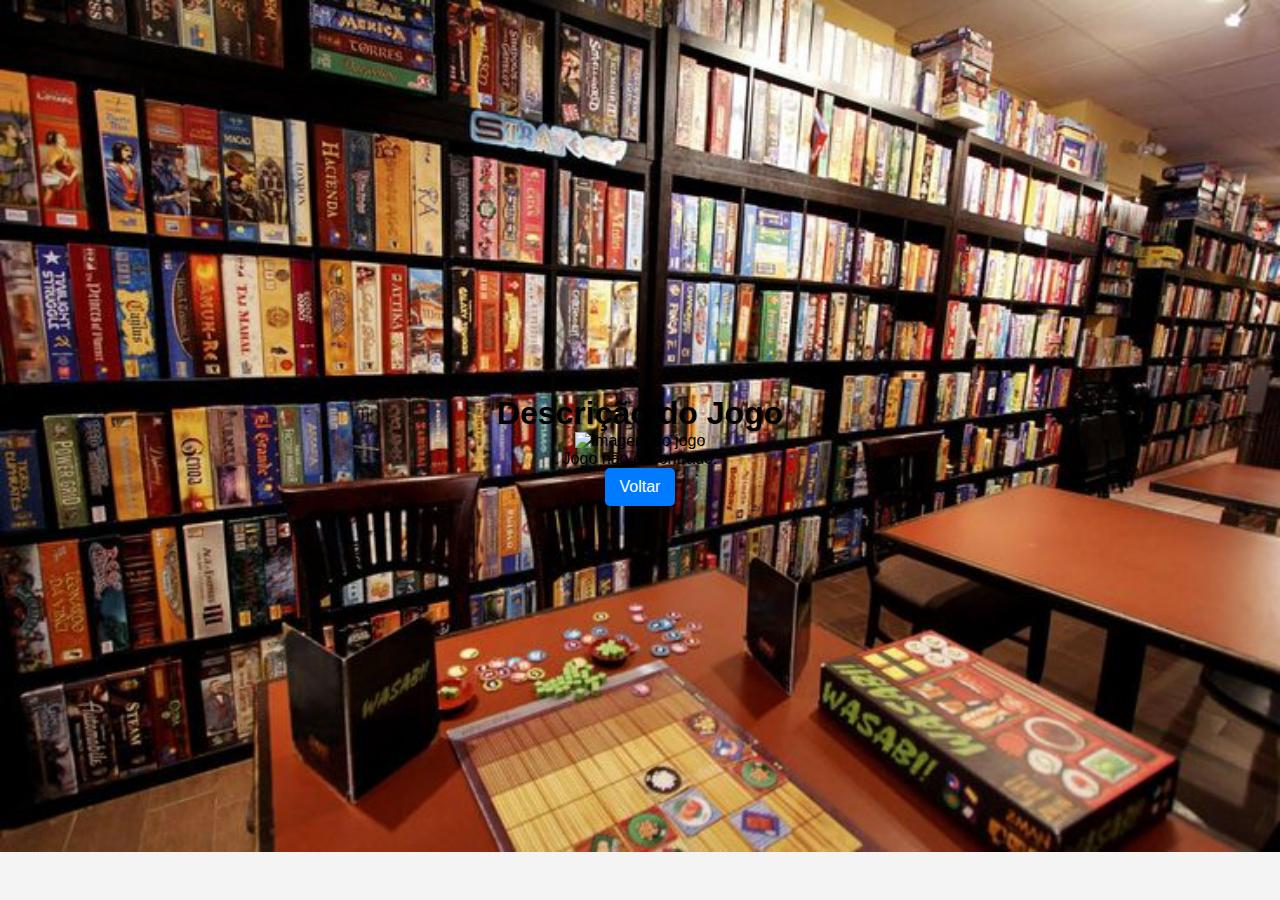
==== jogos.html @ edef89ee "somente descrição não funcionando" ====
<!DOCTYPE html>
<html lang="pt">
<head>
    <meta charset="UTF-8">
    <meta name="viewport" content="width=device-width, initial-scale=1.0">
    <title>Detalhes do Jogo</title>
    <link rel="stylesheet" href="style.css">
</head>
<body>

    <h1 id="tituloJogo">Descrição do Jogo</h1>
    <img id="imagemJogo" src="" alt="Imagem do jogo">
    <div id="detalhes"></div>
    
    <button onclick="window.history.back()">Voltar</button>

    <script src="jogos.js"></script>

</body>
</html>
---- style.css ----
/* Reset básico */
* {
    margin: 0;
    padding: 0;
    box-sizing: border-box;
    font-family: Arial, sans-serif;
}

/* Estilização do corpo */
body {
    background-color: #f4f4f4;
    display: flex;
    flex-direction: column;
    align-items: center;
    justify-content: center;
    height: 100vh;
    padding: 20px;
    background-image: url(img/d3514587eaa0d5f87960c18710f7fcbb.jpg);
    background-repeat: no-repeat;
    background-size: 100%;
}

/* Caixa de busca */
input {
    width: 250px;
    padding: 10px;
    font-size: 16px;
    border: 2px solid #ccc;
    border-radius: 5px;
    margin-right: 10px;
}

/* Botão de pesquisa */
button {
    padding: 10px 15px;
    font-size: 16px;
    color: white;
    background-color: #007bff;
    border: none;
    border-radius: 5px;
    cursor: pointer;
    transition: 0.3s;
}

button:hover {
    background-color: #0056b3;
}

/* Lista de jogos */
ul {
    list-style: none;
    margin-top: 20px;
    width: 300px;
    background: white;
    padding: 10px;
    border-radius: 5px;
    box-shadow: 0px 0px 10px rgba(0, 0, 0, 0.1);
}

li {
    padding: 10px;
    border-bottom: 1px solid #ddd;
}

li:last-child {
    border-bottom: none;
}
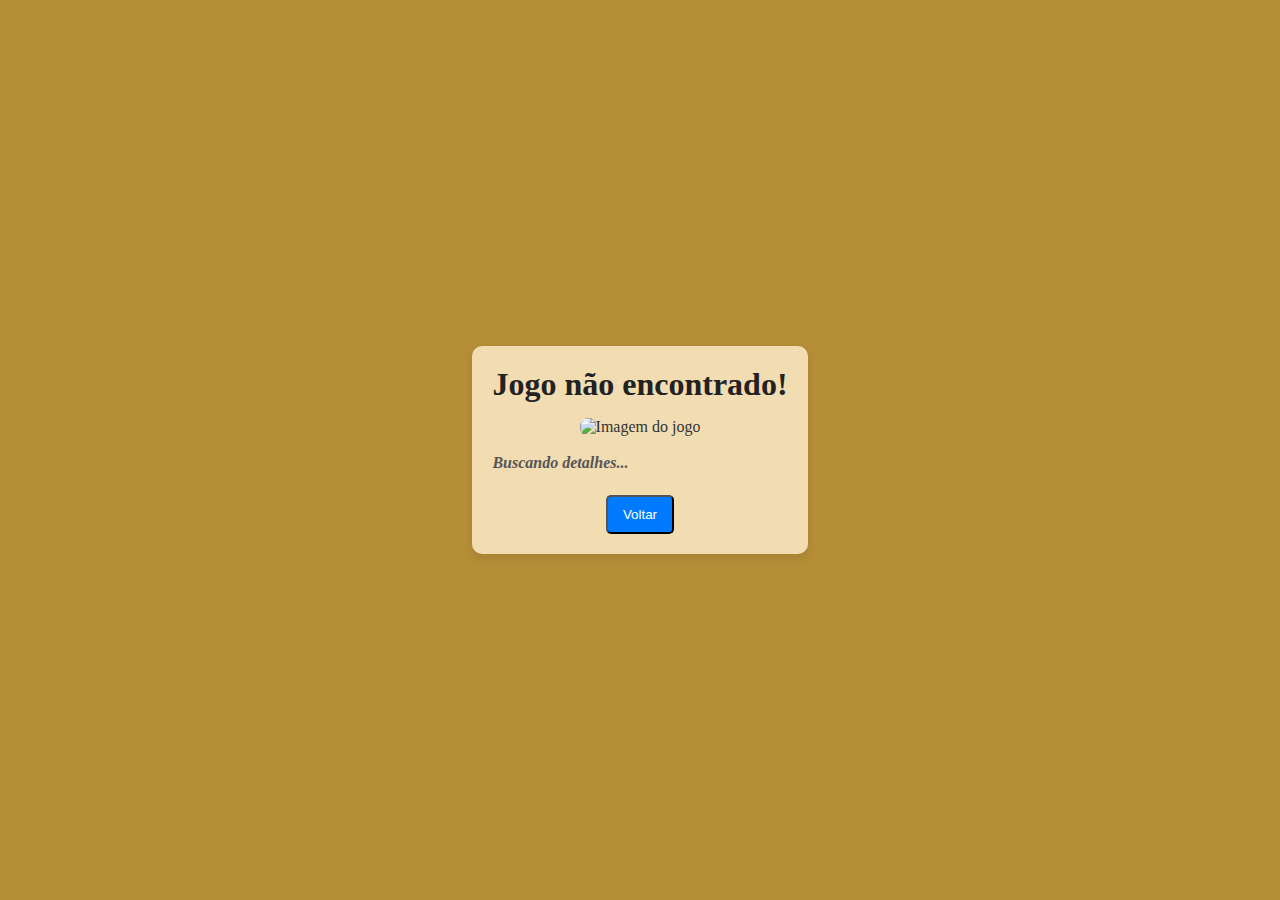
==== commit 35969c0d: "tudo pronto" ====
--- a/jogos.html
+++ b/jogos.html
@@ -4,15 +4,17 @@
     <meta charset="UTF-8">
     <meta name="viewport" content="width=device-width, initial-scale=1.0">
     <title>Detalhes do Jogo</title>
-    <link rel="stylesheet" href="style.css">
+    <link rel="stylesheet" href="styleJogos.css">
 </head>
 <body>
-
+<div class="container">
     <h1 id="tituloJogo">Descrição do Jogo</h1>
     <img id="imagemJogo" src="" alt="Imagem do jogo">
-    <div id="detalhes"></div>
+    <p id="descricaoJogo">Buscando detalhes...</p>
     
-    <button onclick="window.history.back()">Voltar</button>
+    <button id="voltar" onclick="window.history.back()">Voltar</button>
+</div>
+    
 
     <script src="jogos.js"></script>
 
--- a/styleJogos.css
+++ b/styleJogos.css
@@ -0,0 +1,65 @@
+
+* {
+    margin: 0;
+    padding: 0;
+    box-sizing: border-box;
+}
+
+body {
+    display: flex;
+    flex-direction: column;
+    align-items: center;
+    justify-content: center;
+    min-height: 100vh;
+    padding: 20px;
+    background: rgb(182, 142, 55);
+    color: #333;
+}
+
+h1 {
+    font-size: 2rem;
+    color: #222;
+    text-align: center;
+    margin-bottom: 15px;
+}
+
+.container {
+    max-width: 600px;
+    background: rgb(241, 221, 177);
+    padding: 20px;
+    border-radius: 10px;
+    box-shadow: 0 4px 10px rgba(0, 0, 0, 0.1);
+    text-align: center;
+}
+
+#imagemJogo {
+    width: 100%;
+    max-width: 350px;
+    height: auto;
+    border-radius: 8px;
+    margin-bottom: 15px;
+}
+
+#descricaoJogo {
+    font-size: 1rem;
+    color: #555;
+    line-height: 1.5;
+    text-align: justify;
+    font-style: italic;
+    font-weight: bold;
+}
+
+#voltar {
+    display: inline-block;
+    margin-top: 20px;
+    padding: 10px 15px;
+    background: #007bff;
+    color: white;
+    text-decoration: none;
+    border-radius: 5px;
+    transition: 0.3s;
+}
+
+#voltar:hover {
+    background: #0056b3;
+}
